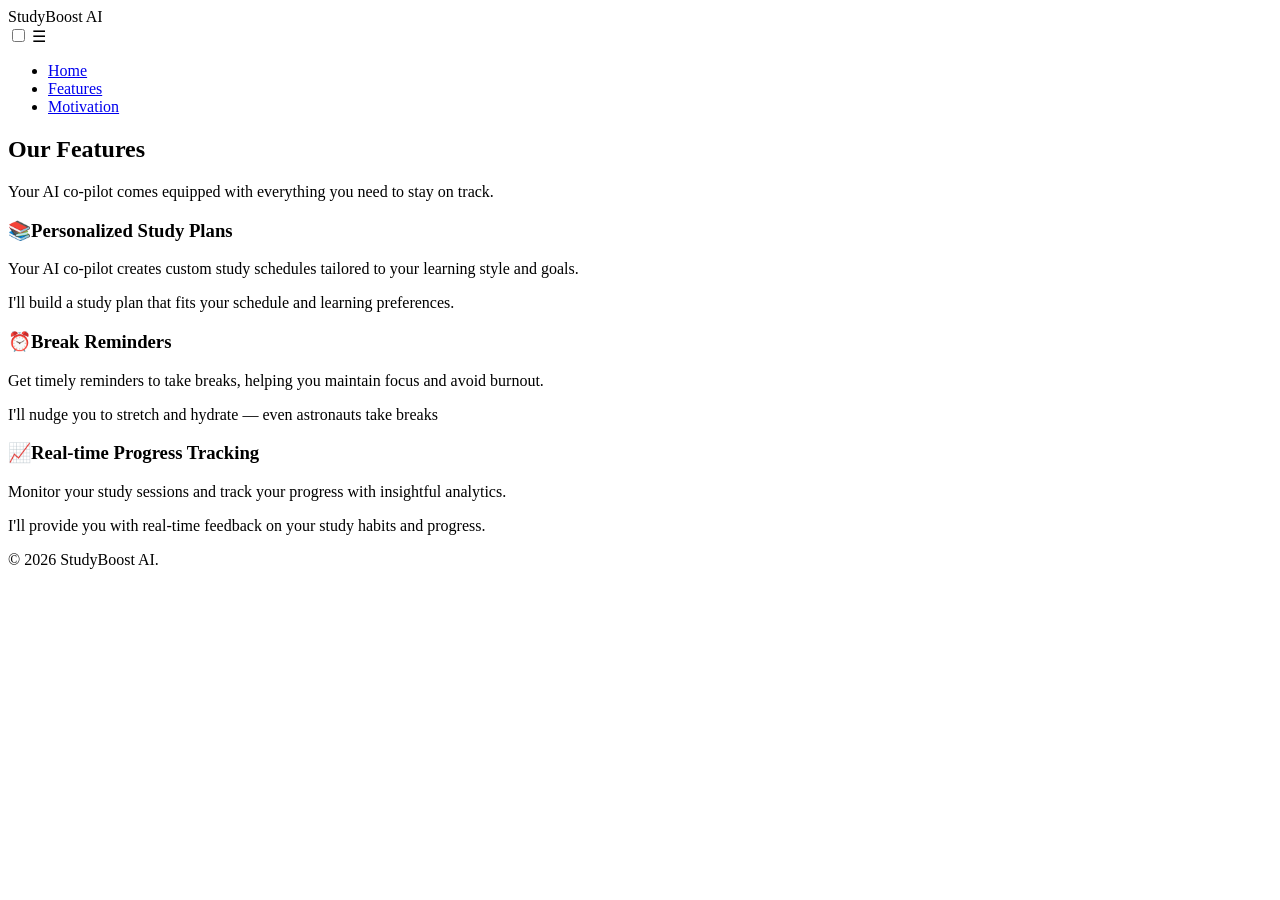
==== features.html @ aeac259e "Add Features page HTML" ====
<!DOCTYPE html>
<html lang="en">
<head>
    <meta charset="UTF-8">
    <meta name="viewport" content="width=device-width, initial-scale=1.0">
    <title>StudyBoost AI - Features</title>
    <link rel="stylesheet" href="styles.css"
</head>
<body>
    <header>
        <div class="header-container">
            <div class="logo">StudyBoost AI</div>
            <input type="checkbox" id="menu-toggle">
            <label for="menu-toggle" class="menu-icon">☰</label>
            <nav id="main-nav">
                <ul>
                    <li><a href="index.html">Home</a></li>
                    <li><a href="features.html" class="active">Features</a></li>
                    <li><a href="motivation.html">Motivation</a></li>
                </ul>
            </nav>
        </div>
    </header>
    <main>
        <h2>Our Features</h2>
        <p>Your AI co-pilot comes equipped with everything you need to stay on track.</p>
        <div class="grid-container">
            <!-- Feature 1: Personalized Study Plans -->
            <article class="card feature-card">
                <div class="ai-peek">
                    <div class="astronaut astronaut--peek">
                        <div class="helmet"><div class="visor"></div></div>
                        <div class="body"></div
                    </div>
                </div>
                <h3>📚Personalized Study Plans</h3>
                <p>Your AI co-pilot creates custom study schedules tailored to your learning style and goals.</p>
                <div class="ai-bubble">
                    <p>I'll build a study plan that fits your schedule and learning preferences.</p>
                </div>
            </article>

            <!-- Feature 2: Break Reminders -->
            <article class="card feature-card">
                <div class="ai-peek">
                    <div class="astronaut astronaut--peek">
                        <div class="helmet"><div class="visor"></div></div>
                        <div class="body"></div>
                    </div>
                </div>
                <h3>⏰Break Reminders</h3>
                <p>Get timely reminders to take breaks, helping you maintain focus and avoid burnout.</p>
                <div class="ai-bubble">
                    <p>I'll nudge you to stretch and hydrate — even astronauts take breaks</p>
                </div>
            </article>

            <!-- Feature 3: Real-time Progress Tracking -->
            <article class="card feature-card">
                <div class="ai-peek">
                    <div class="astronaut astronaut--peek">
                        <div class="helmet"><div class="visor"></div></div>
                        <div class="body"></div>
                    </div>
                </div>
                <h3>📈Real-time Progress Tracking</h3>
                <p>Monitor your study sessions and track your progress with insightful analytics.</p>
                <div class="ai-bubble">
                    <p>I'll provide you with real-time feedback on your study habits and progress.</p>
                </div>
    </main>

    <footer>
        <p>&copy; 2026 StudyBoost AI.</p>
    </footer>
</body>
</html>
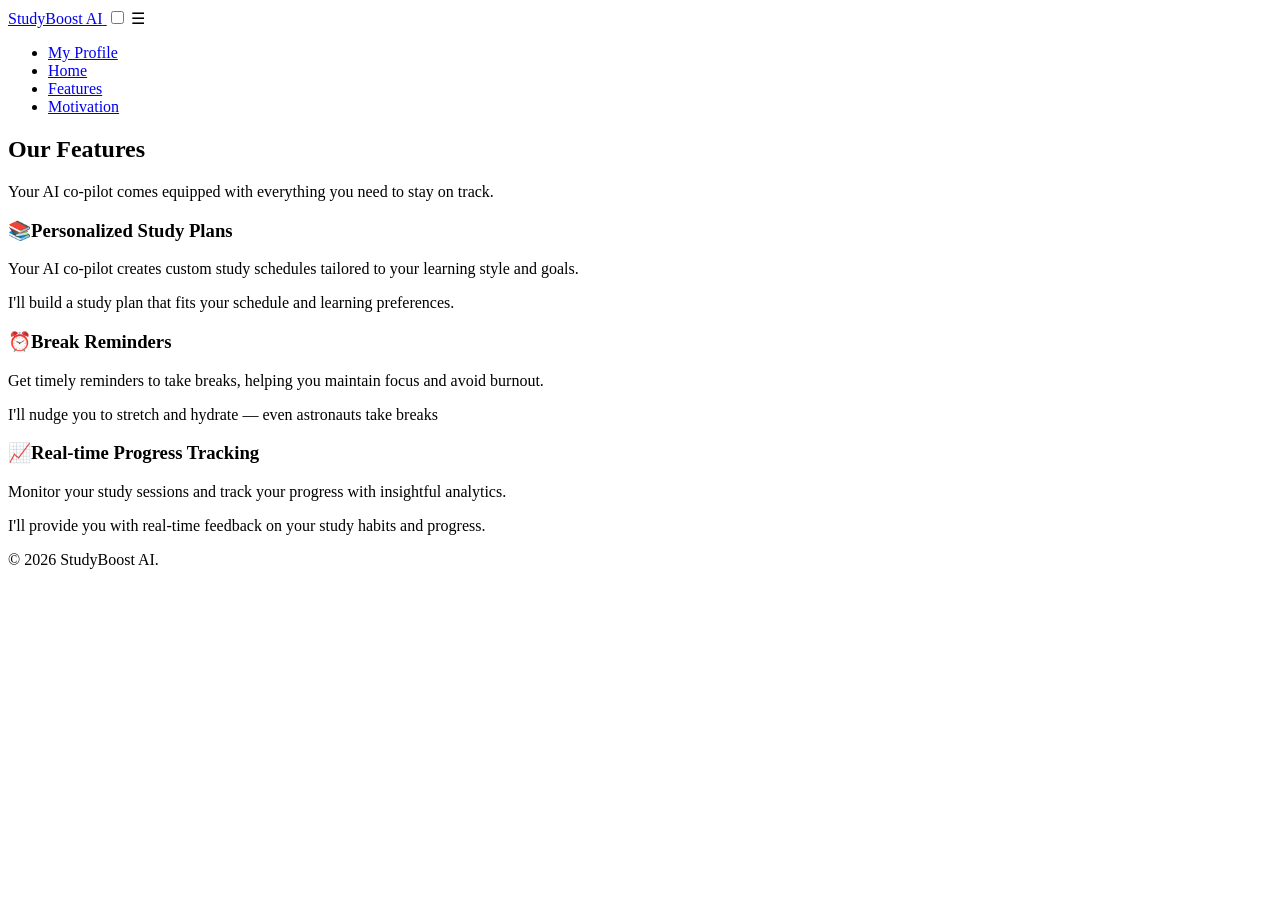
==== commit 9846a349: "Add all the rockets in the features page" ====
--- a/features.html
+++ b/features.html
@@ -9,11 +9,42 @@
 <body>
     <header>
         <div class="header-container">
-            <div class="logo">StudyBoost AI</div>
+            <!-- Rocket 1: Logo rocket(with astronaut inside) -->
+            <a href="index.html" class="logo">
+                <div class="logo-rocket">
+                    <div class="rocket-body">
+                        <div class="rocket-window">
+                            <div class="astronaut"></div>
+                        </div>
+                    </div>
+                    <div class="rocket-fin left"></div>
+                    <div class="rocket-fin right"></div>
+                    <div class="rocket-flame"></div>
+                </div>
+                <span class="logo-text">StudyBoost AI</span>
+            </a>
+
             <input type="checkbox" id="menu-toggle">
             <label for="menu-toggle" class="menu-icon">☰</label>
+
             <nav id="main-nav">
                 <ul>
+                    <!-- Rocket 2: Profile rocket with user inside -->
+                    <li class="nav-profile-item">
+                        <a href="#" class="profile-link">
+                            <div class="profile-rocket">
+                                <div class="rocket-body">
+                                    <div class="rocket-window">
+                                        <div class="user-head"></div>
+                                    </div>
+                                </div>
+                                <div class="rocket-fin left"></div>
+                                <div class="rocket-fin right"></div>
+                                <div class="rocket-flame"></div>
+                            </div>
+                            <span class="profile-text">My Profile</span>
+                        </a>
+                    </li>
                     <li><a href="index.html">Home</a></li>
                     <li><a href="features.html" class="active">Features</a></li>
                     <li><a href="motivation.html">Motivation</a></li>
